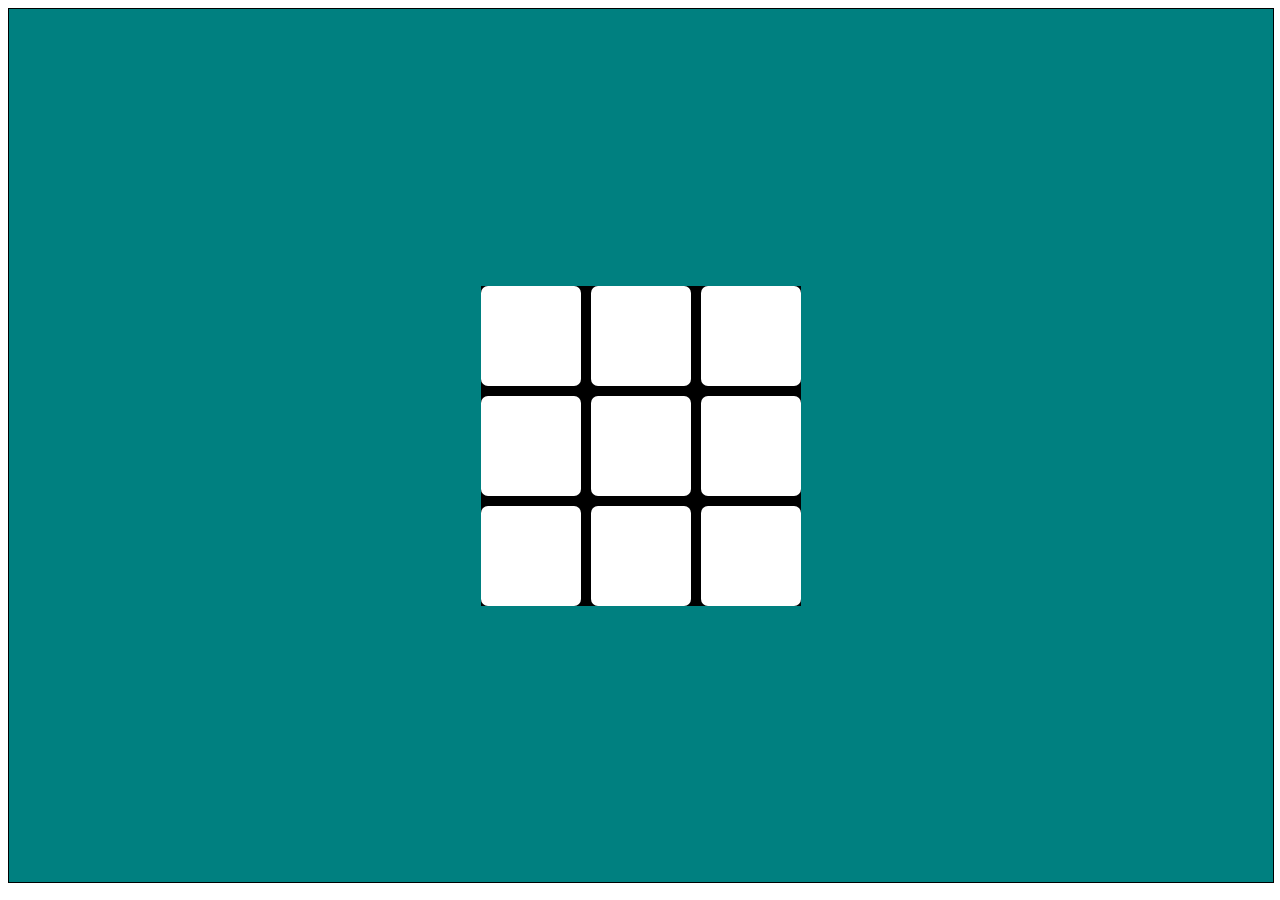
==== frontend/index.html @ f6e00d39 "Adding index file" ====
<!DOCTYPE html>
<html lang="en">
<head>
    <meta charset="UTF-8">
    <meta name="viewport" content="width=device-width, initial-scale=1.0">
    <title>Tic-Tac-Toe</title>
    <link rel="stylesheet" href="/frontend/index.css">
</head>
<body>
    <div id="container">
        <div class="game">
            <div></div>
            <div></div>
            <div></div>
            <div></div>
            <div></div>
            <div></div>
            <div></div>
            <div></div>
            <div></div>
        </div>
    </div>
</body>
</html>
---- frontend/index.css ----
#container {
    width: 100%;
    height: 97vh;
    border: 1px solid black;
    display: flex;
    background-color:teal
}
.game {
    width: max-content;
    /* border: 1px solid blue; */
    display: grid;
    grid-template-columns: repeat(3, 100px);
    gap: 10px;
    margin: auto;
    align-items: center;
    background-color: black;
}
.game > div {
    height: 100px;
    width: 100px;
    background-color: white;
    border-radius: 7px;
    margin: auto;
}
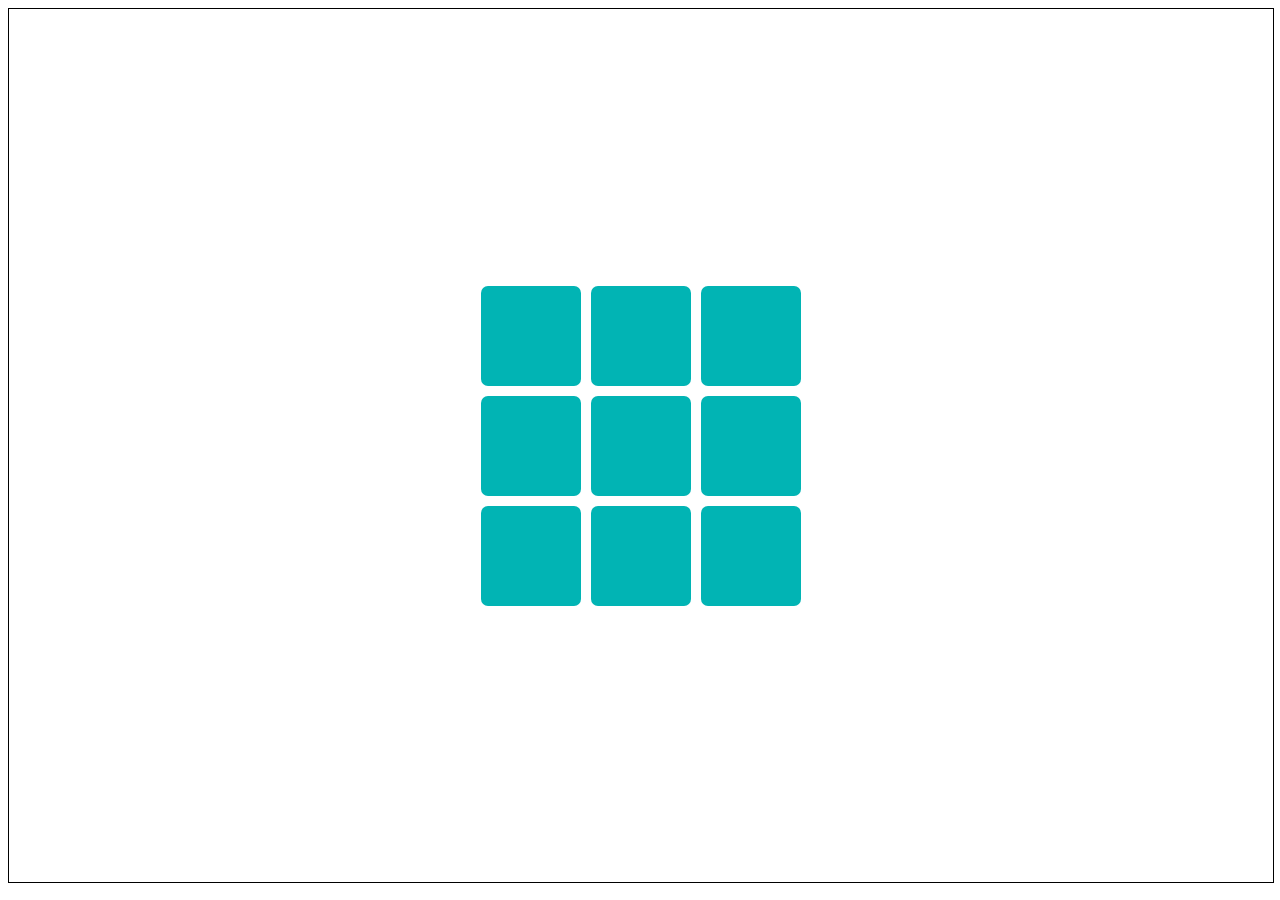
==== commit dfcfeb8a: "Added JS functions" ====
--- a/frontend/index.html
+++ b/frontend/index.html
@@ -4,21 +4,27 @@
     <meta charset="UTF-8">
     <meta name="viewport" content="width=device-width, initial-scale=1.0">
     <title>Tic-Tac-Toe</title>
-    <link rel="stylesheet" href="/frontend/index.css">
+    <link rel="stylesheet" href="./index.css">
+    <link rel="preconnect" href="https://fonts.googleapis.com">
+    <link rel="preconnect" href="https://fonts.gstatic.com" crossorigin>
+    <link href="https://fonts.googleapis.com/css2?family=Quicksand:wght@500&display=swap" rel="stylesheet">
 </head>
 <body>
     <div id="container">
+        <span></span>
         <div class="game">
-            <div></div>
-            <div></div>
-            <div></div>
-            <div></div>
-            <div></div>
-            <div></div>
-            <div></div>
-            <div></div>
-            <div></div>
+            <div id="0" class="tile"></div>
+            <div id="1" class="tile"></div>
+            <div id="2" class="tile"></div>
+            <div id="3" class="tile"></div>
+            <div id="4" class="tile"></div>
+            <div id="5" class="tile"></div>
+            <div id="6" class="tile"></div>
+            <div id="7" class="tile"></div>
+            <div id="8" class="tile"></div>
         </div>
+        <div class="score"></div>
     </div>
 </body>
-</html>+</html>
+<script src="./index.js"></script>--- a/frontend/index.css
+++ b/frontend/index.css
@@ -3,7 +3,7 @@
     height: 97vh;
     border: 1px solid black;
     display: flex;
-    background-color:teal
+
 }
 .game {
     width: max-content;
@@ -13,12 +13,22 @@
     gap: 10px;
     margin: auto;
     align-items: center;
-    background-color: black;
+
 }
 .game > div {
     height: 100px;
     width: 100px;
-    background-color: white;
+    background-color: rgb(1, 180, 180);
     border-radius: 7px;
     margin: auto;
-}+    display: flex;
+    justify-content: center;
+    align-items: center;
+    font-size: 80px;
+    font-family: 'Quicksand', sans-serif;
+    font-weight: 500;
+    cursor: pointer;
+}
+.game > div:hover{
+    background-color: rgb(1, 222, 222);
+}
